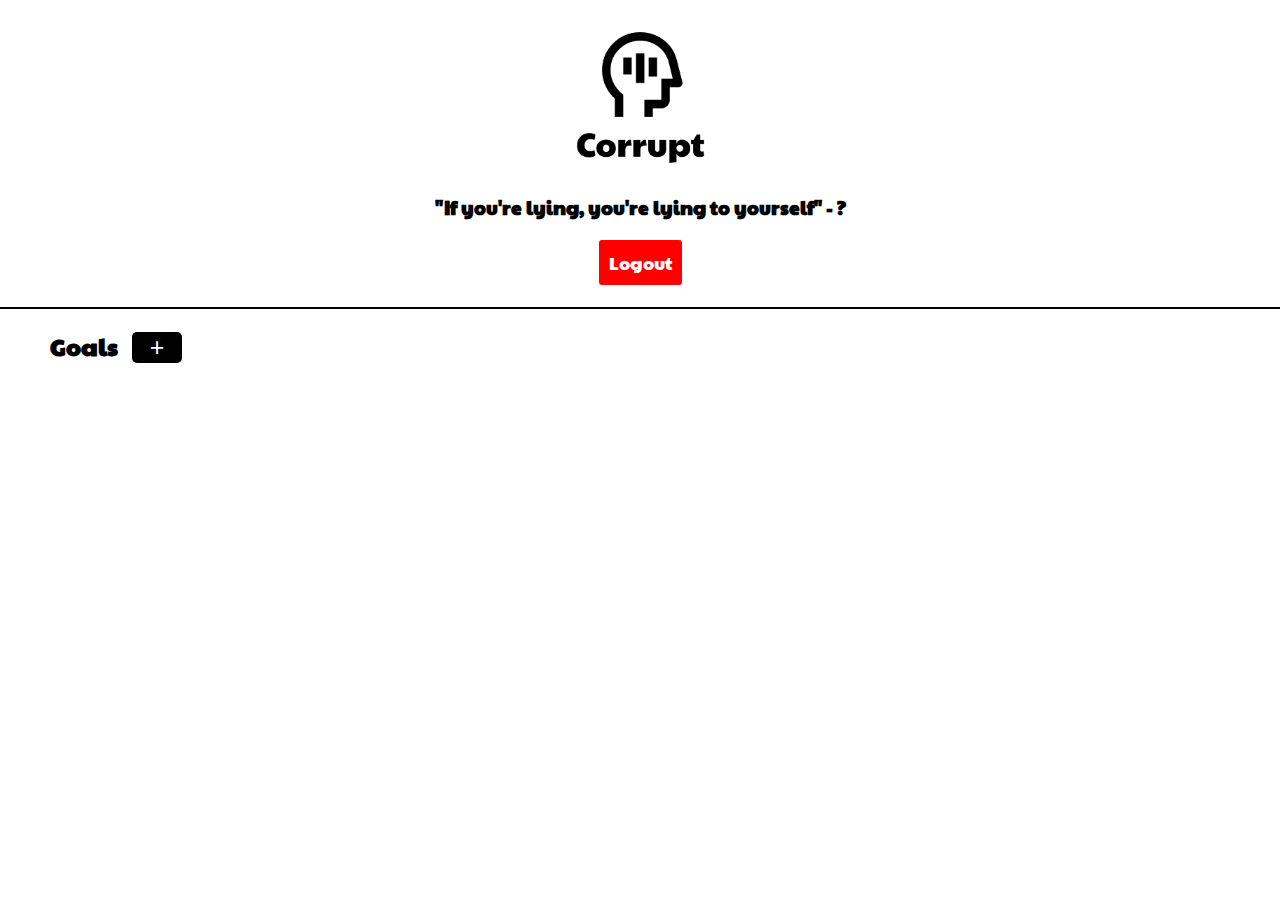
==== views/home.html @ afff4614 "Add initial project files and structure" ====
<!DOCTYPE html>

<html lang="pt-br">

<head>

    <meta charset="UTF-8">

    <meta name="viewport" content="width=device-width, initial-scale=1.0">

    <link rel="stylesheet" href="../static/css/home.css">

    <title>Corrupt</title>

    <link rel="icon" href="../static/logo/favicon.png" type="image/png">

</head>

<body>

    <header>

        <img src="../static/logo/logo.png" alt="Logo" width=175 height=175>

        <h3>"If you're lying, you're lying to yourself" - ?</h3>

        <button id="btLogout">Logout</button>

    </header>

    <div id="overlay"></div>

    <div id="popUpAddGoal">

        <label for="title">Title:</label>

        <input type="text" id="title" name="title" required>

        <label for="description">Description:</label>

        <textarea type="text" id="description" name="description" required></textarea>

        <label for="due_date">Due Date:</label>

        <input type="datetime-local" id="due_date" name="due_date" required>
        

        <button type="button" id="btSaveGoal">Save</button>

    </div>

    <main>

        <h2>Goals <button id="btAddGoal" title="Add goal">+</button> </h2>

        <div id="goalList"></div>

    </main>

    <script type="module" src="../static/js/home.mjs"></script>

    <script type="module" src="../static/js/btLogout.mjs"></script>

</body>

</html>
---- static/css/home.css ----
@import url('global.css');

header{

    flex-direction: column;

}

header #btLogout{

    background-color: #ff0000;
    color: white;
    border: 2px solid #ffffff;
    border-radius: 5px;
    padding: 10px;
    font-size: 18px;
    cursor: pointer;
    font-family: "Paytone One", sans-serif;

}

header #btLogout:hover{

    background-color: #ffffff;
    color: #ff0000;
    border: 2px solid #ff0000;

}

#overlay{

    background-color: rgba(0, 0, 0, 0.5);
    position: fixed;
    top: 0;
    left: 0;
    width: 100%;
    height: 100%;
    display: none;

}

#popUpAddGoal{

    background-color: white;
    width: 50%;
    position: fixed;
    top: 50%;
    left: 50%;
    transform: translate(-50%, -50%);
    display: none;
    border-radius: 5px;
    padding: 50px;
    flex-direction: column;

}

#popUpAddGoal label{

    font-size: 20px;
    margin: 10px 0;

}

#popUpAddGoal input{

    width: 20%;
    height: 30px;
    margin: 10px 0;
    border-radius: 5px;
    border: 1px solid #000;
    padding: 5px;
    font-size: 18px;
    font-family: "Paytone One", sans-serif;

}

#popUpAddGoal textarea{

    width: 100%;
    height: 200px;
    margin: 10px 0;
    border-radius: 5px;
    border: 1px solid #000;
    padding: 5px;
    font-size: 18px;
    font-family: "Paytone One", sans-serif;

}

#popUpAddGoal #btSaveGoal{

    width: 100px;
    height: 40px;
    background-color: #188f00;
    color: white;
    border: none;
    border-radius: 5px;
    margin: 10px 0;
    font-size: 20px;
    cursor: pointer;
    font-family: "Paytone One", sans-serif;
    
}

#popUpAddGoal #btSaveGoal:hover{

    background-color: #0f5f00;

}

h2{

    padding: 0 50px;

}

h2 button{

    border: none;
    background-color: #000;
    color: white;
    font-size: 25px;
    width: 50px;
    margin: 0 10px;
    border-radius: 5px;

}

h2 button:hover{

    background-color: #333;
    cursor: pointer;

}

.goalDiv{

    border: 2px solid #000;
    padding: 10px;
    border-radius: 5px;
    padding: 50px;
    margin: 30px 50px;
    transition: ease 0.5s;

}

.goalDiv:hover{

    transform: scale(1.01);
    cursor: pointer;

}

.goalDiv .btApagar{

    background-color: #ffffff;
    color: #ff0000;
    border: 2px solid #ff0000;
    border-radius: 5px;
    padding: 10px;
    font-size: 20px;
    cursor: pointer;
    font-family: "Paytone One", sans-serif;
    z-index: 1;

}

.goalDiv .btApagar:hover{

    background-color: #ff0000;
    color: #ffffff;

}

.goalDiv h3{

    font-size: 30px;
    color: #000;

}
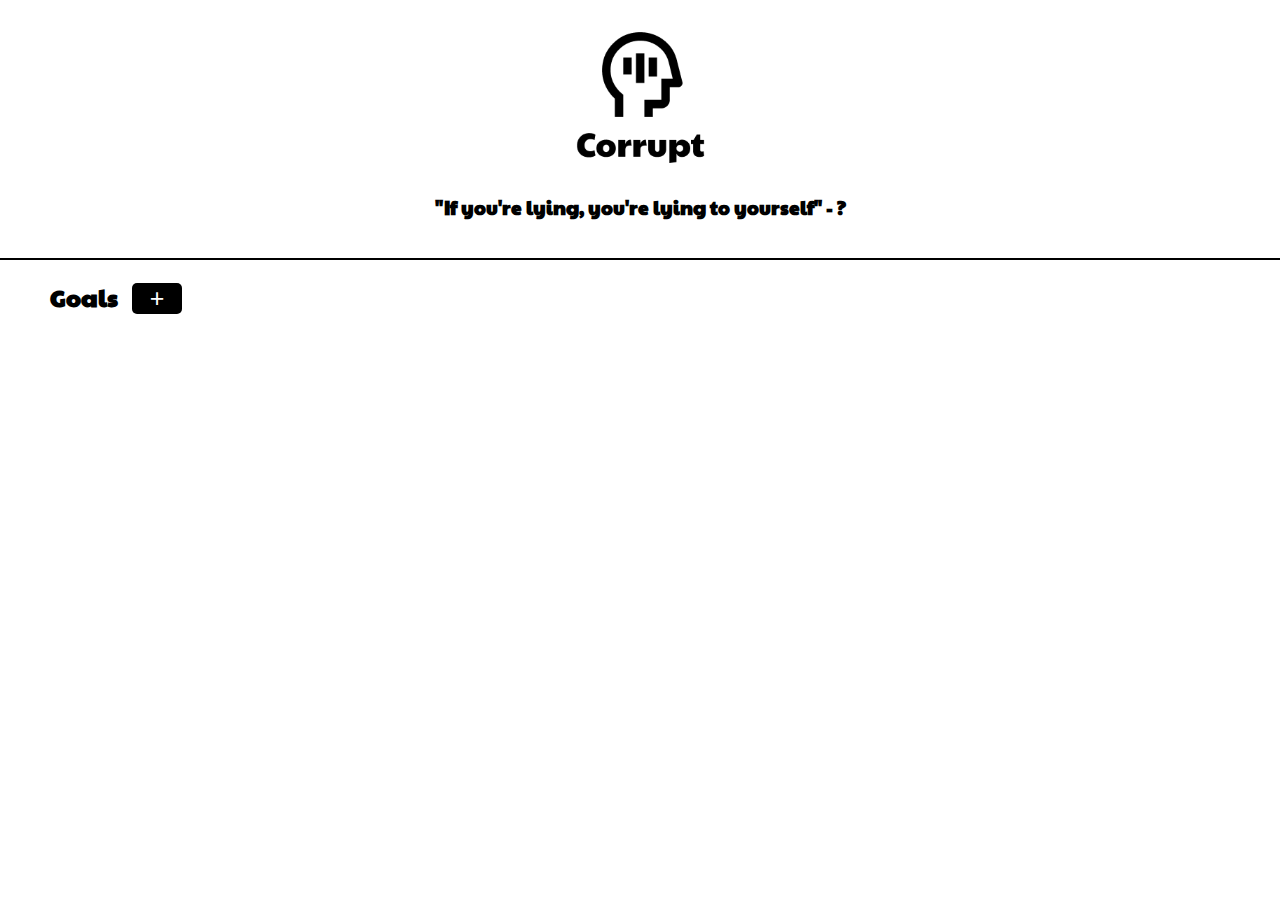
==== commit 944e392d: "Refactor goalRoutes.go, home.html, userHandler.go, register.mjs, index.mjs, btUpdateGoal.mjs, goal.h" ====
--- a/views/home.html
+++ b/views/home.html
@@ -24,8 +24,6 @@
 
         <h3>"If you're lying, you're lying to yourself" - ?</h3>
 
-        <button id="btLogout">Logout</button>
-
     </header>
 
     <div id="overlay"></div>
@@ -44,7 +42,6 @@
 
         <input type="datetime-local" id="due_date" name="due_date" required>
         
-
         <button type="button" id="btSaveGoal">Save</button>
 
     </div>
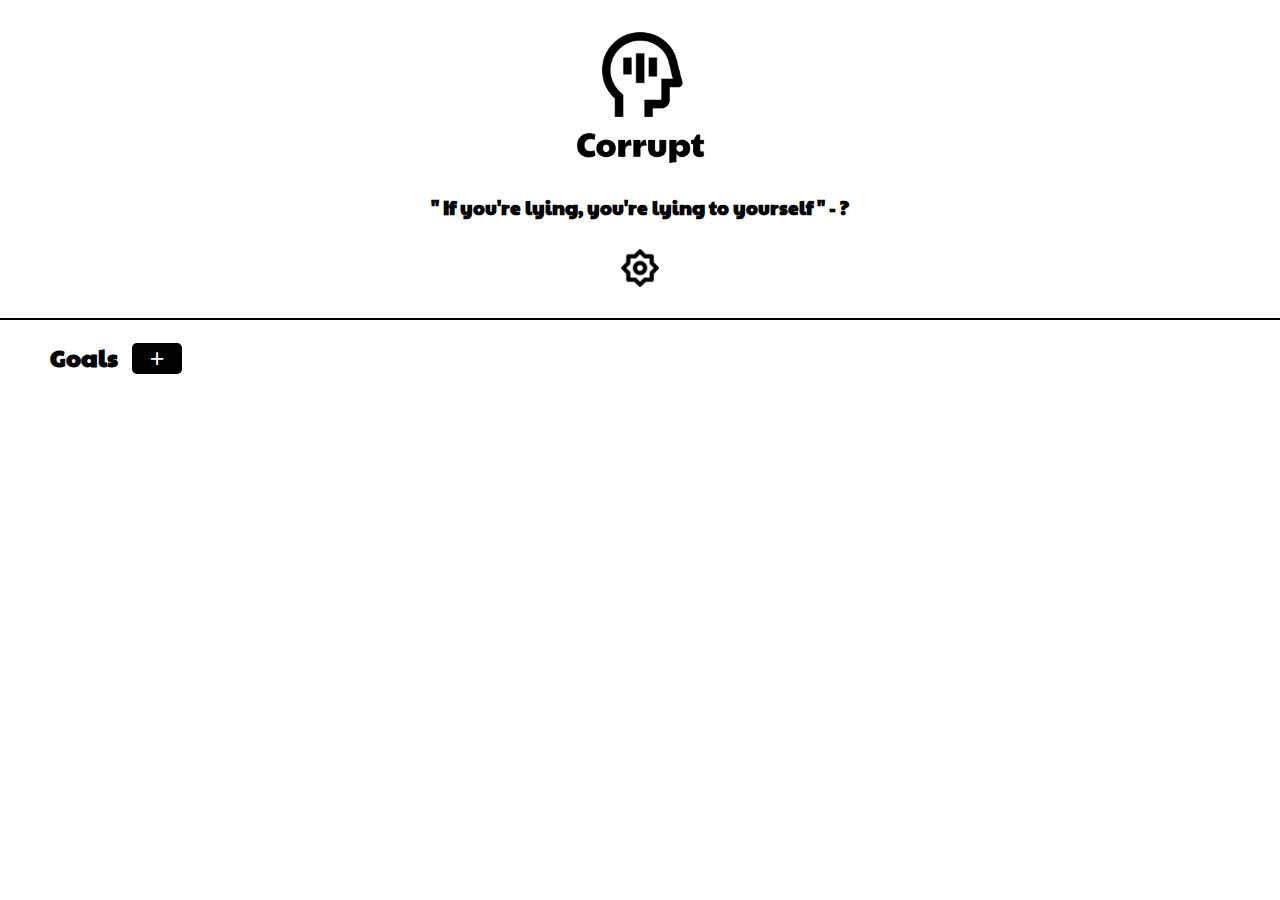
==== commit 1e26de99: "```text Refactor userHandler.go, add Resgatar function" ====
--- a/views/home.html
+++ b/views/home.html
@@ -22,7 +22,9 @@
 
         <img src="../static/logo/logo.png" alt="Logo" width=175 height=175>
 
-        <h3>"If you're lying, you're lying to yourself" - ?</h3>
+        <h3>" If you're lying, you're lying to yourself " - ?</h3>
+
+        <img src="../static/logo/config.png" alt="Config" id="config" width=40 height=40 title="Configurações da conta" onclick="window.location.href='/config'">
 
     </header>
 
--- a/static/css/home.css
+++ b/static/css/home.css
@@ -1,10 +1,4 @@
 @import url('global.css');
-
-header{
-
-    flex-direction: column;
-
-}
 
 header #btLogout{
 
@@ -99,12 +93,15 @@
     font-size: 20px;
     cursor: pointer;
     font-family: "Paytone One", sans-serif;
+    border: 2px solid #188f00;
     
 }
 
 #popUpAddGoal #btSaveGoal:hover{
 
-    background-color: #0f5f00;
+    background-color: white;
+    color: #188f00;
+    border: 2px solid #188f00;
 
 }
 
